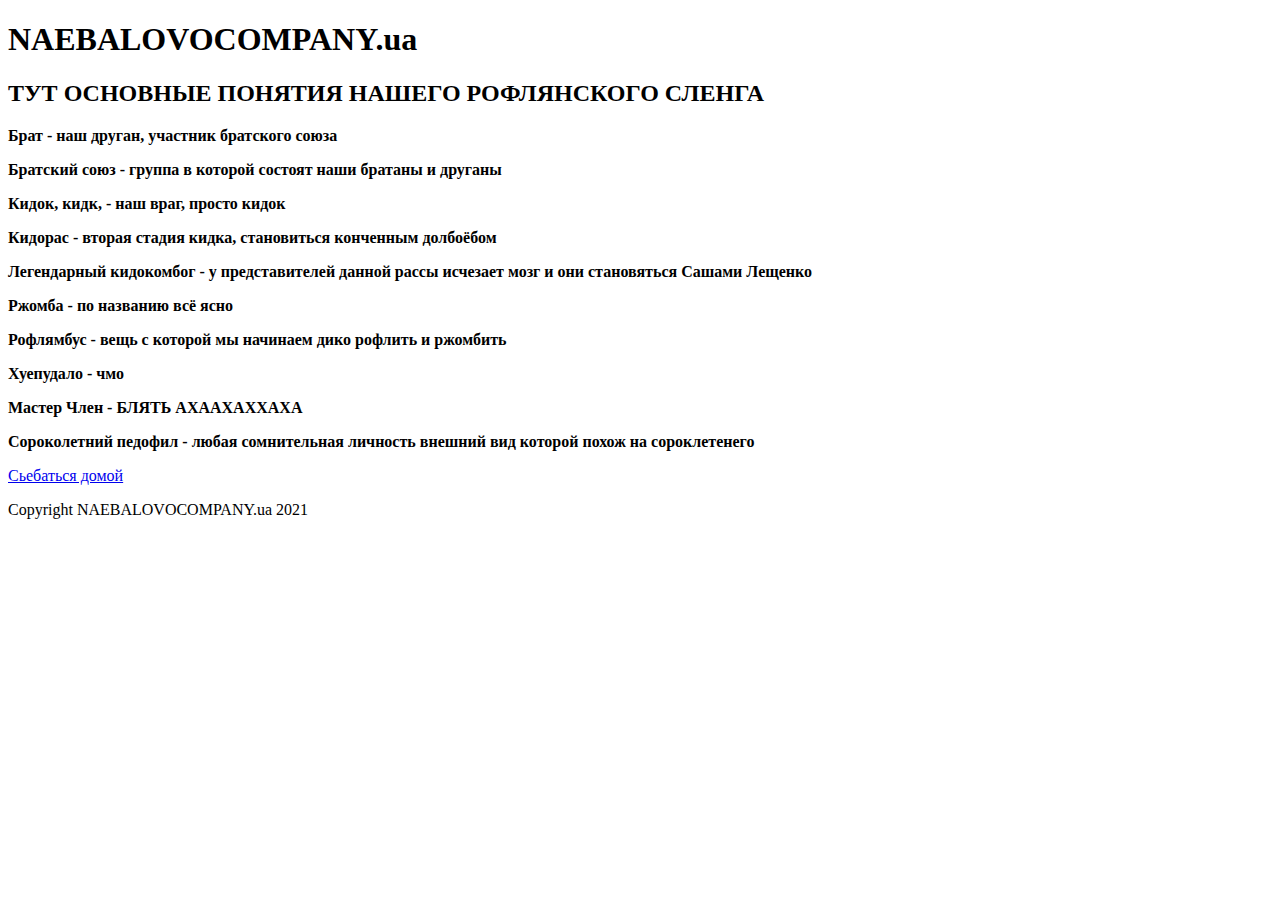
==== about.html @ c66000ba "Create about.html" ====
<!DOCTYPE html>
<html>
    <head>
        <title>NAEBALOVOCOMPANY.ua - О нашем рофланском сленге</title>
        <link rel="stylesheet" type="text/css" href="styles.css">
        <meta charset="utf-8">
        <link rel="preconnect" href="https://fonts.gstatic.com">
        <link href="https://fonts.googleapis.com/css2?family=Lobster&family=Nanum+Gothic&display=swap" rel="stylesheet">
        <body>
            <div class="h">
                <h1>NAEBALOVOCOMPANY.ua</h1>
                <h2>ТУТ ОСНОВНЫЕ ПОНЯТИЯ НАШЕГО РОФЛЯНСКОГО СЛЕНГА</h2>
            </div>
            <div class="menu">
                <p><strong>Брат - наш друган, участник братского союза</strong></p>
                <p><strong>Братский союз - группа в которой состоят наши братаны и друганы</strong></p>
                <p><strong>Кидок, кидк, - наш враг, просто кидок</strong></p>
                <p><strong>Кидорас - вторая стадия кидка, становиться конченным долбоёбом</strong></p>
                <p><strong>Легендарный кидокомбог - у представителей данной рассы исчезает мозг и они становяться Сашами Лещенко</strong></p>
                <p><strong>Ржомба - по названию всё ясно</strong></p>
                <p><strong>Рофлямбус - вещь с которой мы начинаем дико рофлить и ржомбить</strong></p>
                <p><strong>Хуепудало - чмо</strong></p>
                <p><strong>Мастер Член - БЛЯТЬ АХААХАХХАХА</strong></p>
                <p><strong>Сороколетний педофил - любая сомнительная личность внешний вид которой похож на сороклетенего</strong></p>
                <p><a href=index.html>Сьебаться домой</a></p>
            </div>
            <footer class="copyright">
                <p>Copyright NAEBALOVOCOMPANY.ua 2021</p>
            </footer>
        </body>
    </head>
</html>
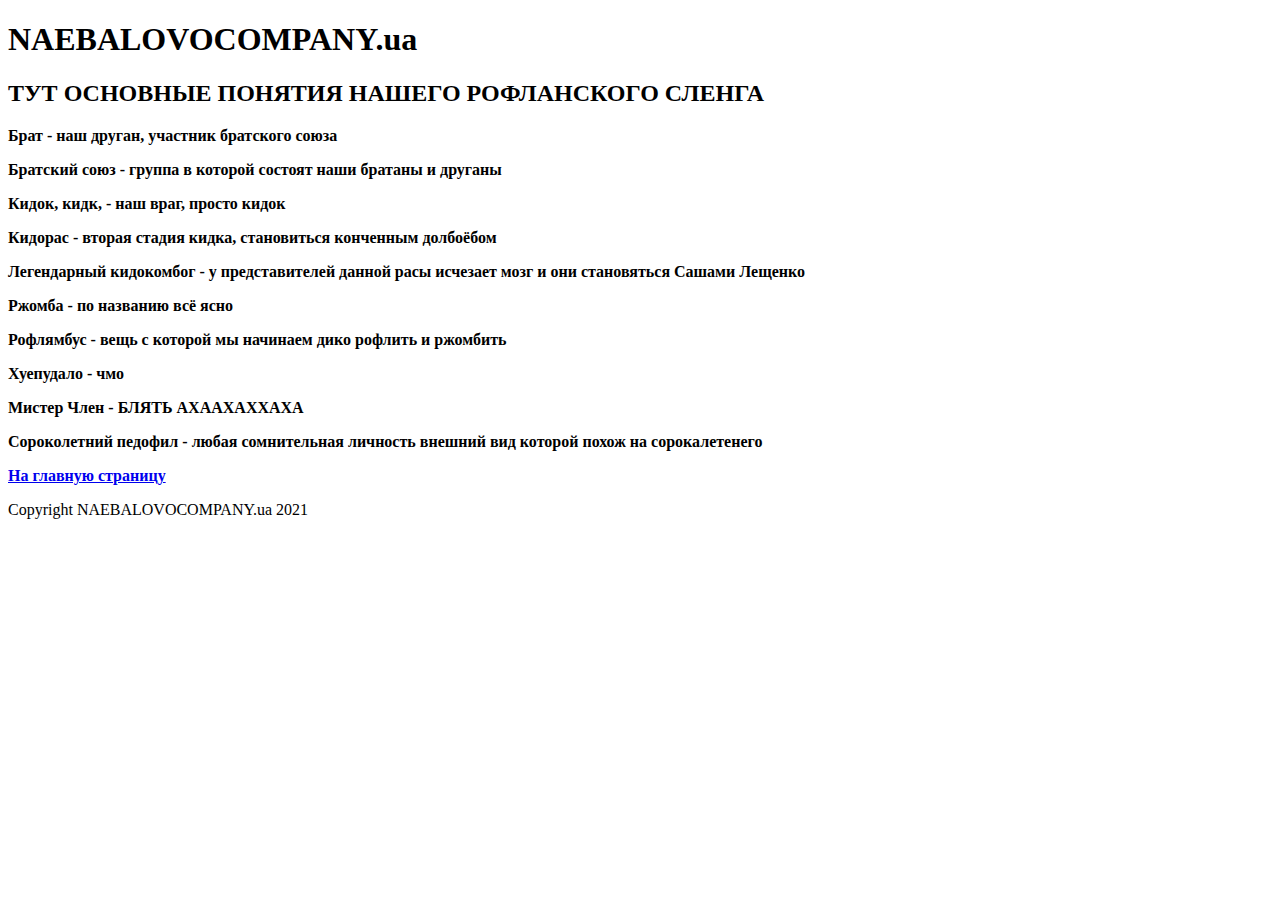
==== commit a637f2e8: "Add files via upload" ====
--- a/about.html
+++ b/about.html
@@ -1,28 +1,29 @@
 <!DOCTYPE html>
 <html>
     <head>
-        <title>NAEBALOVOCOMPANY.ua - О нашем рофланском сленге</title>
+        <title>О нашем рофланском сленге - NAEBALOVOCOMPANY.ua</title>
         <link rel="stylesheet" type="text/css" href="styles.css">
+        <script src(script.js)></script>
         <meta charset="utf-8">
         <link rel="preconnect" href="https://fonts.gstatic.com">
         <link href="https://fonts.googleapis.com/css2?family=Lobster&family=Nanum+Gothic&display=swap" rel="stylesheet">
         <body>
             <div class="h">
                 <h1>NAEBALOVOCOMPANY.ua</h1>
-                <h2>ТУТ ОСНОВНЫЕ ПОНЯТИЯ НАШЕГО РОФЛЯНСКОГО СЛЕНГА</h2>
+                <h2>ТУТ ОСНОВНЫЕ ПОНЯТИЯ НАШЕГО РОФЛАНСКОГО СЛЕНГА</h2>
             </div>
             <div class="menu">
                 <p><strong>Брат - наш друган, участник братского союза</strong></p>
                 <p><strong>Братский союз - группа в которой состоят наши братаны и друганы</strong></p>
                 <p><strong>Кидок, кидк, - наш враг, просто кидок</strong></p>
                 <p><strong>Кидорас - вторая стадия кидка, становиться конченным долбоёбом</strong></p>
-                <p><strong>Легендарный кидокомбог - у представителей данной рассы исчезает мозг и они становяться Сашами Лещенко</strong></p>
+                <p><strong>Легендарный кидокомбог - у представителей данной расы исчезает мозг и они становяться Сашами Лещенко</strong></p>
                 <p><strong>Ржомба - по названию всё ясно</strong></p>
                 <p><strong>Рофлямбус - вещь с которой мы начинаем дико рофлить и ржомбить</strong></p>
                 <p><strong>Хуепудало - чмо</strong></p>
-                <p><strong>Мастер Член - БЛЯТЬ АХААХАХХАХА</strong></p>
-                <p><strong>Сороколетний педофил - любая сомнительная личность внешний вид которой похож на сороклетенего</strong></p>
-                <p><a href=index.html>Сьебаться домой</a></p>
+                <p><strong>Мистер Член - БЛЯТЬ АХААХАХХАХА</strong></p>
+                <p><strong>Сороколетний педофил - любая сомнительная личность внешний вид которой похож на сорокалетенего</strong></p>
+                <p class="back"><strong><a href=index.html>На главную страницу</a></strong></p>
             </div>
             <footer class="copyright">
                 <p>Copyright NAEBALOVOCOMPANY.ua 2021</p>
